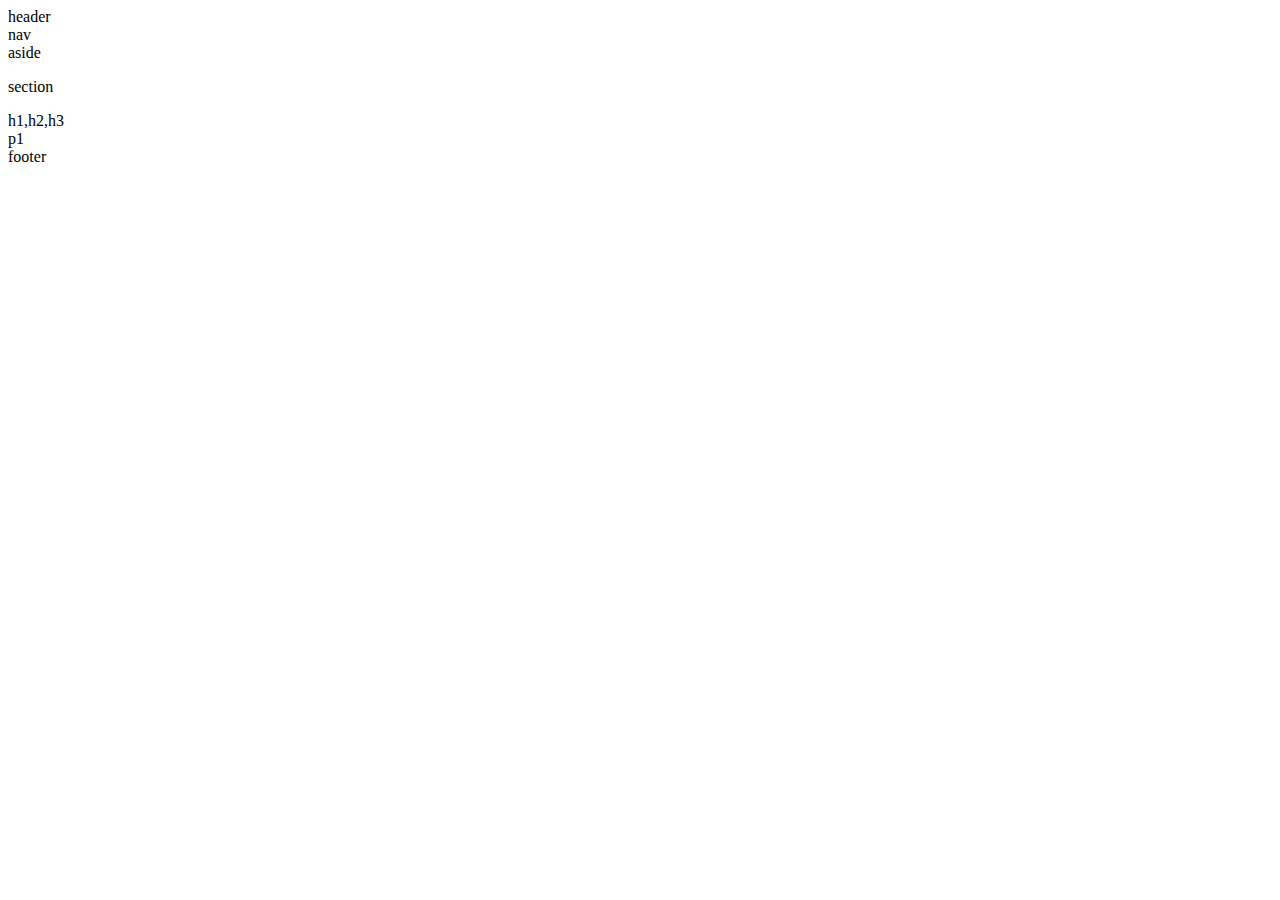
==== index.html @ 3f93335e "Update index.html" ====
<!DOCTYPE html>
<html>
<head>
    <title>Sample HTML5 Layout</title>
    <link href="style.css" rel="stylesheet" />
</head>
<body>
    <header>header</header>
    
    <nav>nav</nav>

    <aside>aside</aside>
    
    <section>
        <p id="sec">section</p>
        <article>
            <section id="heads">h1,h2,h3</section>
            <section>p1</section>
        </article>
     </section>


    <footer>footer</footer>
</body>
</html>
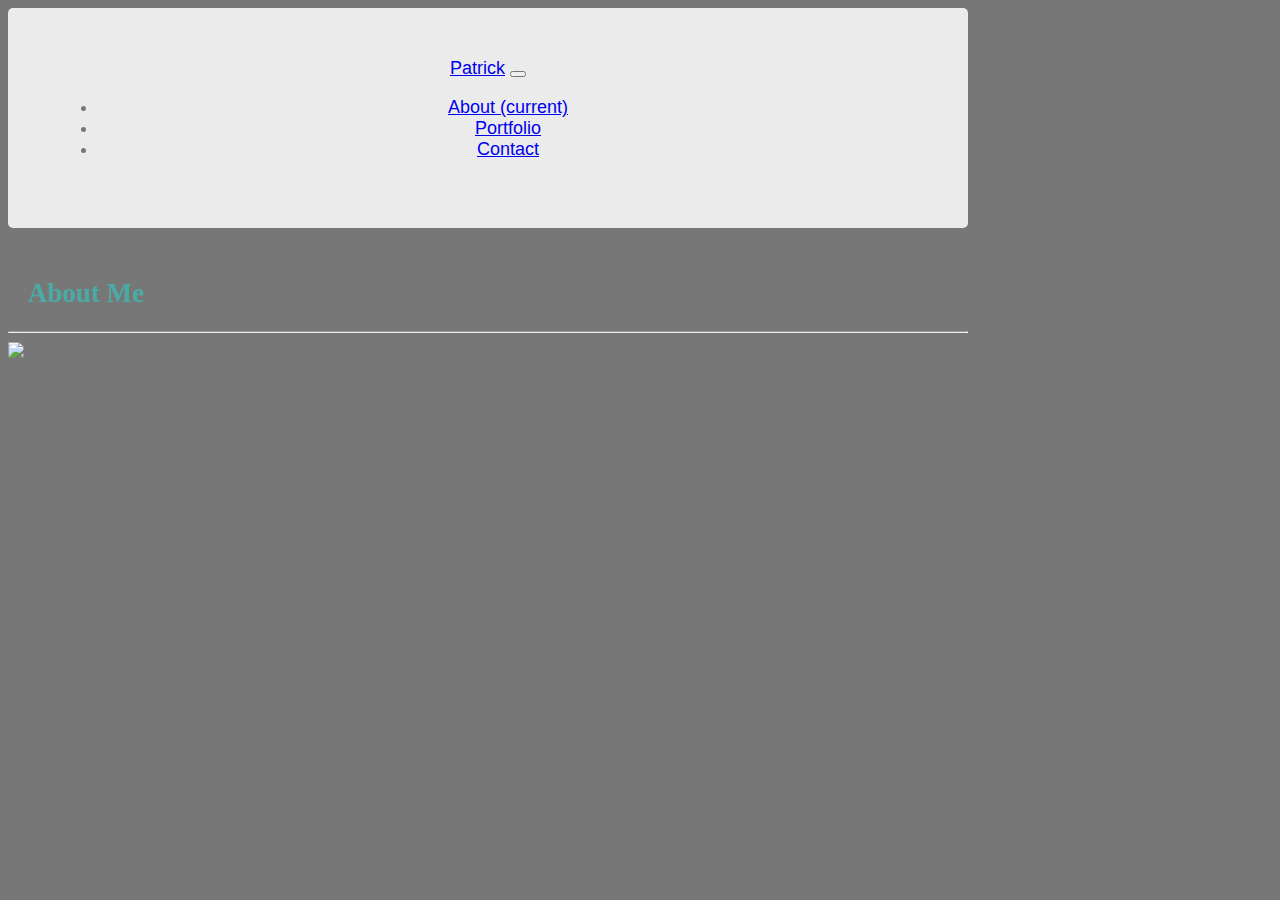
==== commit e6998216: "updated portfolio overall" ====
--- a/index.html
+++ b/index.html
@@ -1,25 +1,83 @@
 <!DOCTYPE html>
-<html>
+<html lang="en">
+
 <head>
-    <title>Sample HTML5 Layout</title>
-    <link href="style.css" rel="stylesheet" />
+    <meta charset="UTF-8">
+    <meta name="viewport" content="width=device-width, initial-scale=1.0">
+    <meta http-equiv="X-UA-Compatible" content="ie=edge">
+    <link rel="stylesheet" href="https://stackpath.bootstrapcdn.com/bootstrap/4.2.1/css/bootstrap.min.css"
+        integrity="sha384-GJzZqFGwb1QTTN6wy59ffF1BuGJpLSa9DkKMp0DgiMDm4iYMj70gZWKYbI706tWS" crossorigin="anonymous">
+    <link rel="stylesheet" type="text/css" href="assets/css/style.css">
+    <title>Patrick's Bootstrap Portfolio</title>
 </head>
+
 <body>
-    <header>header</header>
-    
-    <nav>nav</nav>
-
-    <aside>aside</aside>
-    
-    <section>
-        <p id="sec">section</p>
-        <article>
-            <section id="heads">h1,h2,h3</section>
-            <section>p1</section>
-        </article>
-     </section>
+    <script src="https://code.jquery.com/jquery-3.3.1.slim.min.js"
+        integrity="sha384-q8i/X+965DzO0rT7abK41JStQIAqVgRVzpbzo5smXKp4YfRvH+8abtTE1Pi6jizo"
+        crossorigin="anonymous"></script>
+    <script src="https://cdnjs.cloudflare.com/ajax/libs/popper.js/1.14.6/umd/popper.min.js"
+        integrity="sha384-wHAiFfRlMFy6i5SRaxvfOCifBUQy1xHdJ/yoi7FRNXMRBu5WHdZYu1hA6ZOblgut"
+        crossorigin="anonymous"></script>
+    <script src="https://stackpath.bootstrapcdn.com/bootstrap/4.2.1/js/bootstrap.min.js"
+        integrity="sha384-B0UglyR+jN6CkvvICOB2joaf5I4l3gm9GU6Hc1og6Ls7i6U/mkkaduKaBhlAXv9k"
+        crossorigin="anonymous"></script>
 
 
-    <footer>footer</footer>
+    <!-- Nav bar -->
+    <nav class="navbar navbar-expand-lg navbar-light bg-light" class="topnav">
+        <a class="navbar-brand" href="#">Patrick</a>
+        <button class="navbar-toggler" type="button" data-toggle="collapse" data-target="#navbarText"
+            aria-controls="navbarText" aria-expanded="false" aria-label="Toggle navigation">
+            <span class="navbar-toggler-icon"></span>
+        </button>
+        <div class="collapse navbar-collapse" id="navbarText">
+
+            <span class="navbar-text" class="link-options">
+                <ul class="navbar-nav mr-auto">
+                    <li class="nav-item active">
+                        <a class="nav-link" href="index.html">About <span class="sr-only">(current)</span></a>
+                    </li>
+                    <li class="nav-item">
+                        <a class="nav-link" href="portfolio.html">Portfolio</a>
+                    </li>
+                    <li class="nav-item">
+                        <a class="nav-link" href="contact.html">Contact</a>
+                    </li>
+                </ul>
+
+            </span>
+        </div>
+    </nav>
+
+    <!--About Me-->
+    <div class="container" id="about">
+        <div class="card" style=margin-top:50px>
+            <div class="row">
+                <div class="col-sm-12, col-md-12, col-lg-12">
+                    <h2
+                        style="margin-left:20px;margin-top:20px;color:#4aaaa5;font-family: Georgia, 'Times New Roman', Times, serif;font-weight: 700">
+                        About
+                        Me
+                    </h2>
+                    <hr>
+                </div>
+            </div>
+            <div class="row">
+                <div class="col-sm-12, col-md-4">
+                    <img src="assets/images/headshot.jpg" alt="headshot image" class="headshot">
+                </div>
+                <div class="col-sm-12">
+                    <div style="color:#777;margin-left:20px;margin-top:10px;">
+                        <p style=font-size:18px;> "TBD"
+                             </p>
+                    </div>
+
+                </div>
+            </div>
+        </div>
+
+
+
 </body>
+
 </html>
--- a/assets/css/style.css
+++ b/assets/css/style.css
@@ -0,0 +1,84 @@
+* {
+    
+
+}
+
+body {
+   background-color: #777;
+   font-family: 'Arial', 'Helvetica Neue', Helvetica, sans-serif;
+    color:#777;
+    width: 960px;
+    font-size: 18px;
+
+}
+
+header {
+    text-align:center;
+    background-color:#ebebeb;
+    border-radius: 5px;
+    padding: 50px;
+    margin-bottom: 25px;
+
+}
+nav {
+    background-color:#ebebeb;
+     text-align:center;
+    border-radius: 5px;
+    padding: 50px;
+    margin-bottom: 25px;
+    
+}
+
+aside {
+    background-color:#ebebeb;
+    text-align:center;
+    float: right;
+    width: 400px;
+    padding: 40px;
+    border: 5px solid gray;
+    overflow: auto;
+    
+
+
+}
+
+section {
+    background-color:#ebebeb;
+    text-align:center;
+    color:black;
+    width: 350px;
+    padding: 12px;
+    border: 5px solid gray;
+    margin: 0;     
+}
+
+#sec {
+    padding:30px;
+}
+
+article {
+    color: #ebebeb;
+    text-align:center;
+    background-color:black;
+}
+
+#heads {
+    
+    width:50%;
+}
+h1 p {
+    color: #ebebeb;
+    background-color: #777;
+}
+
+footer {
+        position: fixed;
+        left: 0;
+        bottom: 0;
+        width: 100%;
+        background-color: #ebebeb;
+        color: white;
+        text-align: center;
+        padding:25px;
+      }
+}
